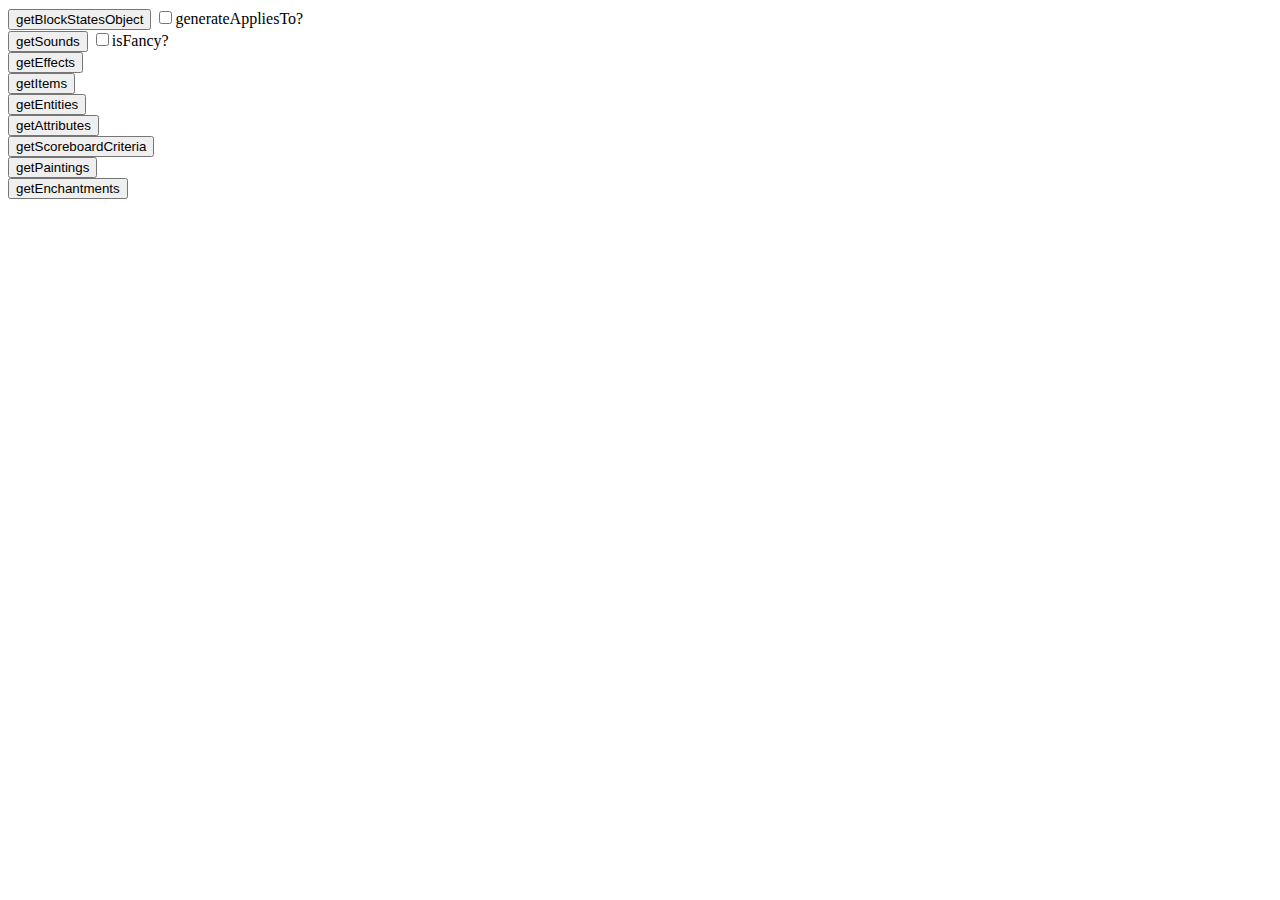
==== data_generators/index.html @ e8c4b9b9 "1.0 release" ====
<!DOCTYPE html>
<html lang="en">
<head>
    <meta charset="UTF-8">
    <meta http-equiv="X-UA-Compatible" content="IE=edge">
    <meta name="viewport" content="width=device-width, initial-scale=1.0">
    <title>Data Generator Parser</title>

    <script type="module" src="index.js" defer></script>
</head>
<body>
    <button id="getBlockStatesObject">getBlockStatesObject</button>
    <input type="checkbox" id="getBlockStatesObject-generateAppliesTo"><label for="getBlockStatesObject-generateAppliesTo">generateAppliesTo?</label>
    <br/>
    <button id="getSounds">getSounds</button>
    <input type="checkbox" id="getSounds-isFancy"><label for="getSounds-isFancy">isFancy?</label>
    <br/>
    <button id="getEffects">getEffects</button>
    <br/>
    <button id="getItems">getItems</button>
    <br/>
    <button id="getEntities">getEntities</button>
    <br/>
    <button id="getAttributes">getAttributes</button>
    <br/>
    <button id="getScoreboardCriteria">getScoreboardCriteria</button>
    <br/>
    <button id="getPaintings">getPaintings</button>
    <br/>
    <button id="getEnchantments">getEnchantments</button>
</body>
</html>
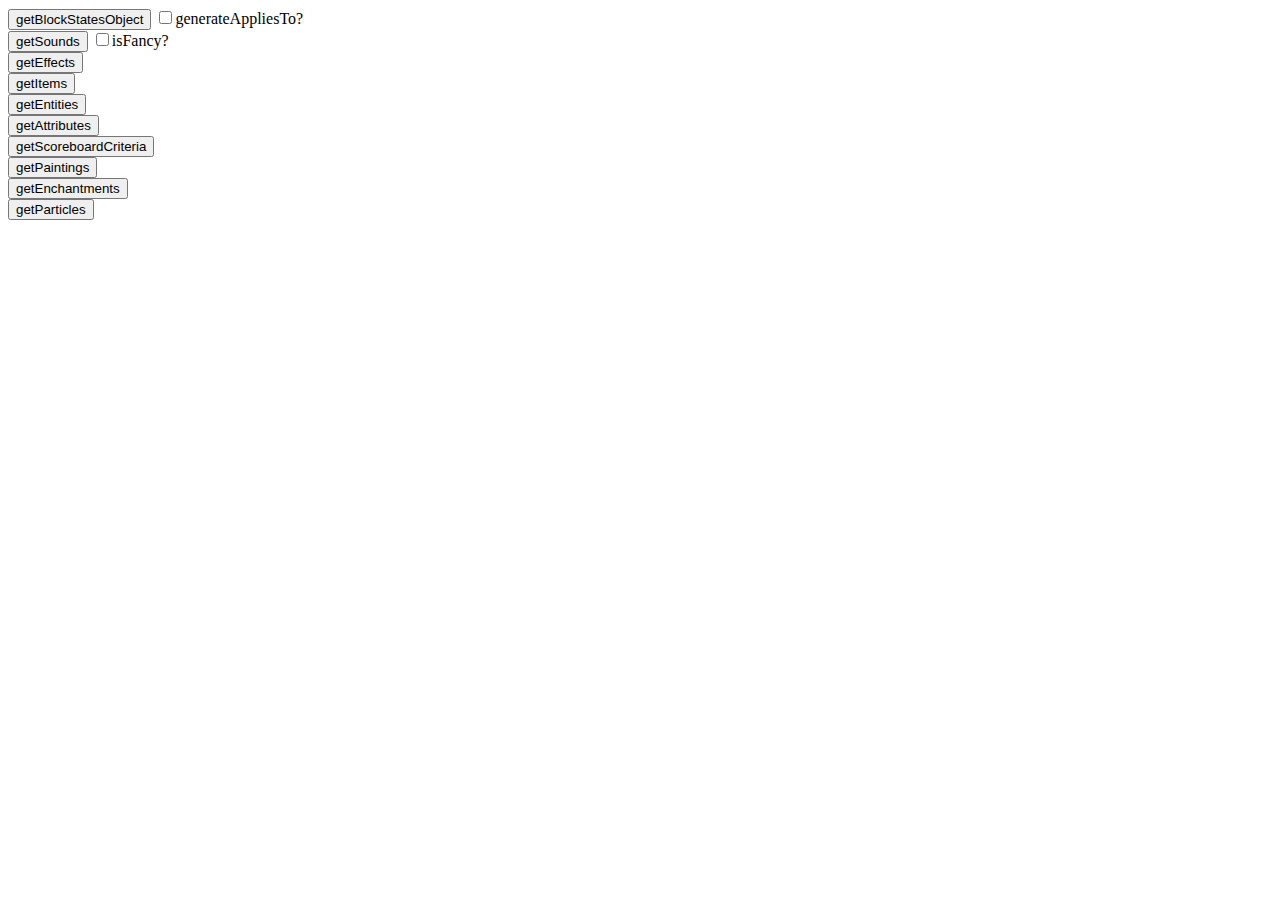
==== commit dd3e9364: "added particle id generator + updated data.js file" ====
--- a/data_generators/index.html
+++ b/data_generators/index.html
@@ -28,5 +28,7 @@
     <button id="getPaintings">getPaintings</button>
     <br/>
     <button id="getEnchantments">getEnchantments</button>
+    <br/>
+    <button id="getParticles">getParticles</button>
 </body>
 </html>